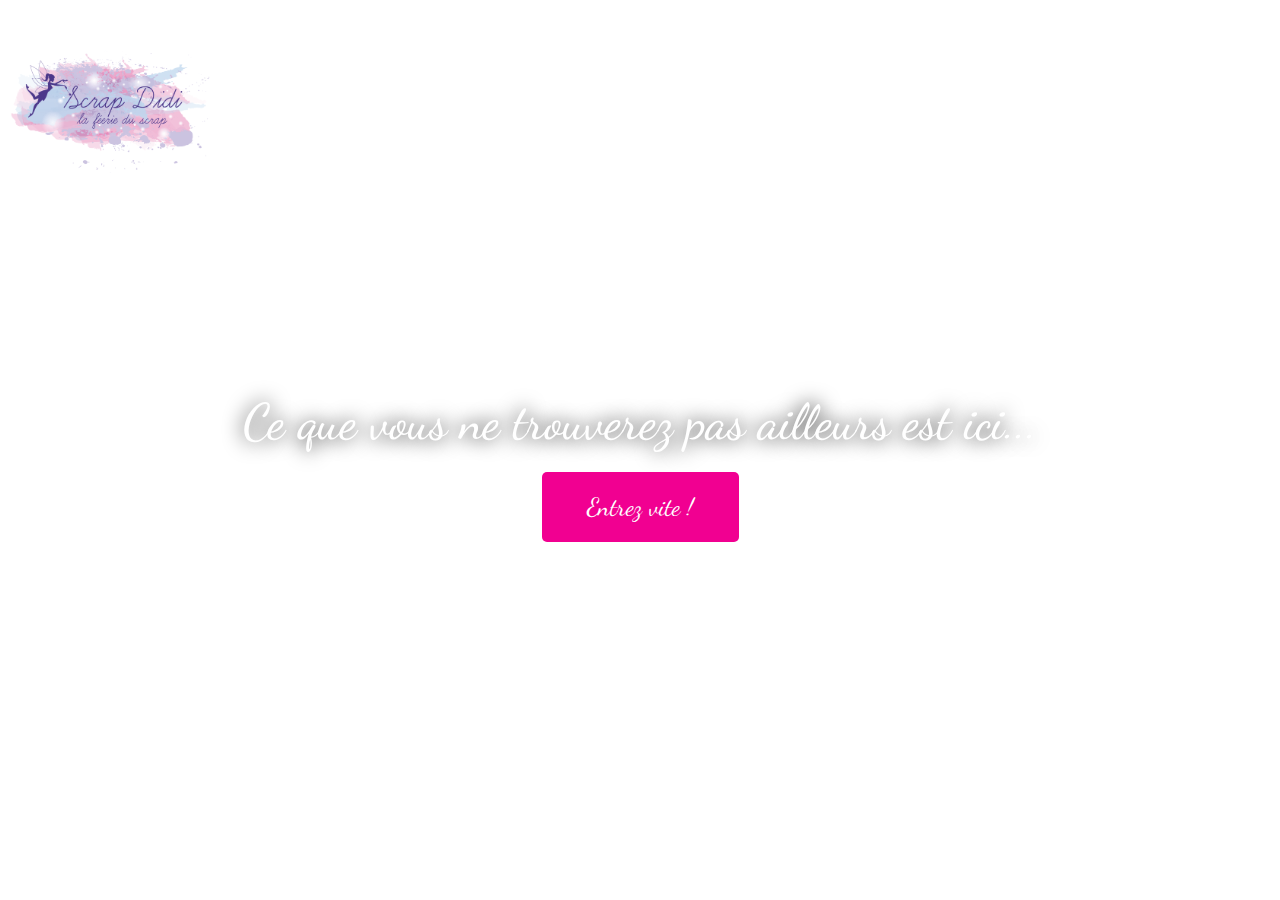
==== index.html @ 137b88b7 "Start to work on scrapdidi project with new tools" ====
<!DOCTYPE html>
<html lang="fr">
<head>
  <meta charset="UTF-8">
  <link href="https://fonts.googleapis.com/css?family=Dancing+Script" rel="stylesheet">
  <meta name="author" content="Marc DESROSIERS, Amandine VANNIEUWERBURGH">
  <link rel="stylesheet" href="http://fonts.googleapis.com/css?family=Open+Sans:400,300,700|Raleway:300,400,500,700">
  <link rel="stylesheet" href="https://maxcdn.bootstrapcdn.com/bootstrap/3.2.0/css/bootstrap.min.css">
  <link rel="stylesheet" href="https://maxcdn.bootstrapcdn.com/font-awesome/4.3.0/css/font-awesome.min.css">
  <link rel="stylesheet" href="css/style.css">
  <title>La féérie du scrap</title>
  <link rel="icon" type="image/png" href="media_site/logo-petit.png" />

  <script>
    (function(i,s,o,g,r,a,m){i['GoogleAnalyticsObject']=r;i[r]=i[r]||function(){
    (i[r].q=i[r].q||[]).push(arguments)},i[r].l=1*new Date();a=s.createElement(o),
    m=s.getElementsByTagName(o)[0];a.async=1;a.src=g;m.parentNode.insertBefore(a,m)
    })(window,document,'script','//www.google-analytics.com/analytics.js','ga');

    ga('create', 'UA-43495311-4', 'auto');
    ga('send', 'pageview');

  </script>
</head>

<body>
  <div class="banner">
    <a href="produits.php" class="banner-picture-white-background">
      <img src="css/media_css/fond.png" class="banner-picture">
    </a>
    <div class="element-center">
      <h3>Ce que vous ne trouverez pas ailleurs est ici...</h3>
      <a href="produits.php" class="btn-go">Entrez vite !</a>
    </div>
  </div>
  <script src="https://ajax.googleapis.com/ajax/libs/jquery/1.11.1/jquery.min.js"></script>
  <script src="https://maxcdn.bootstrapcdn.com/bootstrap/3.2.0/js/bootstrap.min.js"></script>
</body>
</html>
---- css/style.css ----
/*import style from differents css sheets*/
@import url(components/avatar.css);
@import url(components/banner.css);
@import url(components/banner-animation.css);
@import url(components/buttons.css);
@import url(components/fonts.css);
@import url(components/nouveautes-content.css);
@import url(components/picto.css);
@import url(components/promotions-content.css);
@import url("components/titre-content.css");
@import url("components/titre-et-recherche.css");
@import url("components/top-vente-content.css");
@import url("components/trait-home.css");


/*Declaration of CSS's variables*/
:root
{
  --main_background_color:#000000;/*None use*/
  --main_bg_color_blue:#CEE3F6;/*Use in background of differents div- intial color : #CEE3F6*/
  --main_bg_color_pink:#F7D1F6;/*Use for the background of differentss -  intial color : #CEE3F6 div*/
  --main_color_blue_dark:#4c378a;/*Use for font and border-initial color : #4c378a*/
  --main_color_grey_border:#ebebeb;/*use for borders-intial color : #ebebeb*/
  --main_color_pink_border:#F7D1F6; /*Use for borders with background blue*/

  /*Warning : css's variables are not disponible with IE*/
  /*need to continue to replace other color by css's variables*/
}
  /*Quelques spécifications pour la Home page permettant de basculer sur le site en php*/
  #htmlHP {
    background-color:var(--main_background_color);
  }

  #HPContent {
    width:100%;
  }

  #logoHP {
    width:100%;
  }

  #videoHP {
    width:100%;
  }

  /*Modification des autres que div*/
  #htmlSite {
    background-image:url("media_css/fond3.png");
  }

  p {
    font-family: "dancing script", fantasy, sans-serif;
    margin:0;
    font-size: 1.4em;
  }

/*
 * Ajouter une mise en forme du texte placeholder dans les blocs input
 */
  input
  {
    font-family: "dancing script", fantasy, sans-serif;
    font-size: 1em;
  }

  ul
  {
    margin:0;

  }

  a:link
  {
    text-decoration: none
  }


  #zone_md
  {
      margin: 0 auto;
      width: 100%;/*02032016*/
      min-width:1008px;

  }

  #zone_mdcontenu {
    /*background :#FF1493 ;*/
  }
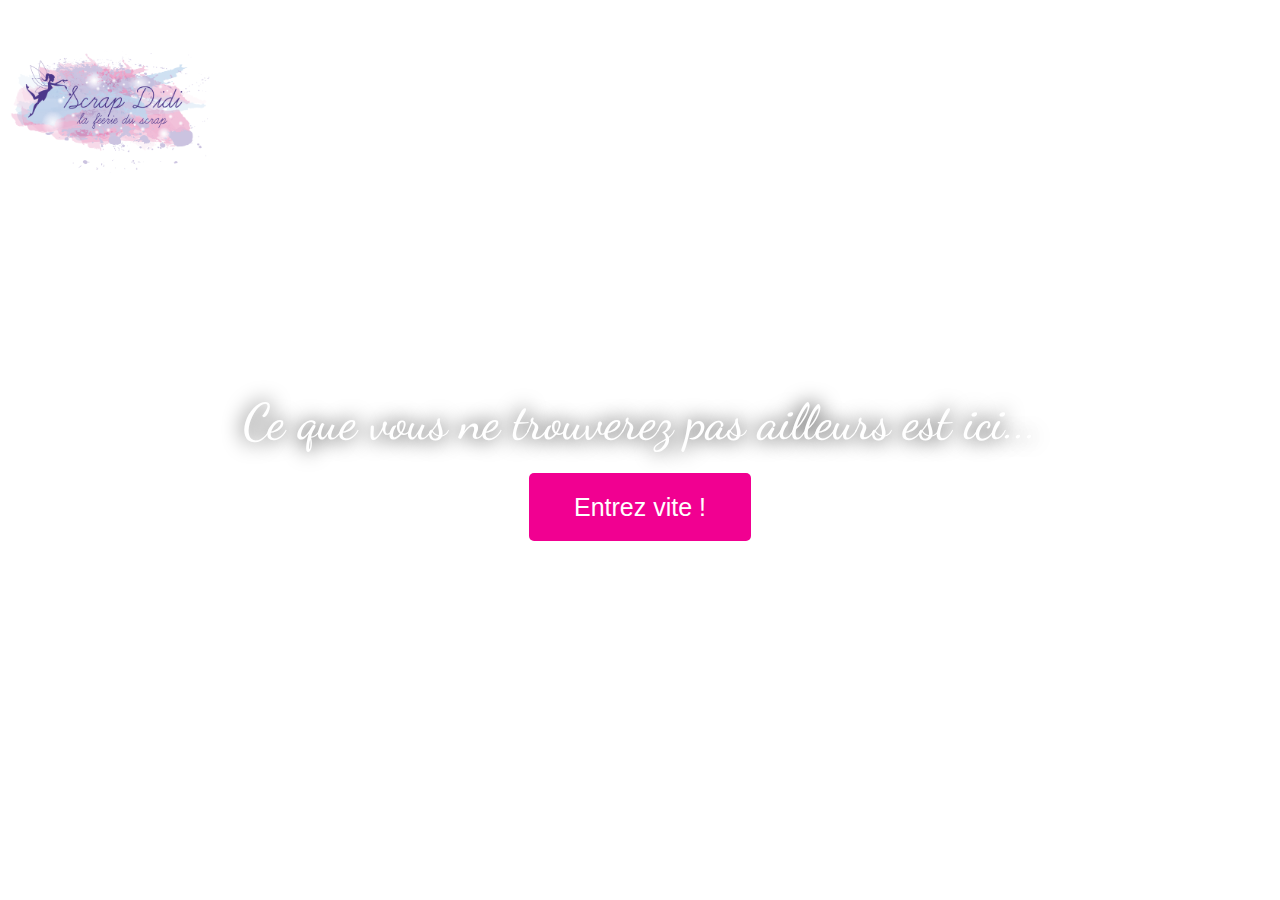
==== commit 70976e91: "save information of shipping on sessions variables" ====
--- a/index.html
+++ b/index.html
@@ -28,12 +28,13 @@
     <a href="produits.php" class="banner-picture-white-background">
       <img src="css/media_css/fond.png" class="banner-picture">
     </a>
-    <div class="element-center">
+    <div class="element-center first-page-text">
       <h3>Ce que vous ne trouverez pas ailleurs est ici...</h3>
       <a href="produits.php" class="btn-go">Entrez vite !</a>
     </div>
   </div>
-  <script src="https://ajax.googleapis.com/ajax/libs/jquery/1.11.1/jquery.min.js"></script>
+<!--   <script src="https://ajax.googleapis.com/ajax/libs/jquery/1.11.1/jquery.min.js"></script> -->
+   <script src="https://code.jquery.com/jquery-2.2.4.js" integrity="sha256-iT6Q9iMJYuQiMWNd9lDyBUStIq/8PuOW33aOqmvFpqI=" crossorigin="anonymous"></script>
   <script src="https://maxcdn.bootstrapcdn.com/bootstrap/3.2.0/js/bootstrap.min.js"></script>
 </body>
 </html>
--- a/css/style.css
+++ b/css/style.css
@@ -1,16 +1,29 @@
 /*import style from differents css sheets*/
 @import url(components/avatar.css);
+@import url(components/banner-animation.css);
 @import url(components/banner.css);
-@import url(components/banner-animation.css);
 @import url(components/buttons.css);
+@import url(components/card.css);
+@import url(components/features.css);
 @import url(components/fonts.css);
+@import url(components/footer.css);
+@import url(components/header_menu.css);
+@import url(components/modal.css);
+@import url(components/news.css);
 @import url(components/nouveautes-content.css);
 @import url(components/picto.css);
+@import url(components/product-card.css);
 @import url(components/promotions-content.css);
 @import url("components/titre-content.css");
 @import url("components/titre-et-recherche.css");
 @import url("components/top-vente-content.css");
 @import url("components/trait-home.css");
+@import url("components/order_detail.css");
+@import url("components/account.css");
+@import url("components/div_fixed_var_dump.css");
+@import url("components/basket.css");
+@import url("components/shipping.css");
+@import url("components/payement.css");
 
 
 /*Declaration of CSS's variables*/
@@ -21,7 +34,9 @@
   --main_bg_color_pink:#F7D1F6;/*Use for the background of differentss -  intial color : #CEE3F6 div*/
   --main_color_blue_dark:#4c378a;/*Use for font and border-initial color : #4c378a*/
   --main_color_grey_border:#ebebeb;/*use for borders-intial color : #ebebeb*/
+  --main_color_grayer_border:#AAA;
   --main_color_pink_border:#F7D1F6; /*Use for borders with background blue*/
+  --main_color_pink_active:#f10091;
 
   /*Warning : css's variables are not disponible with IE*/
   /*need to continue to replace other color by css's variables*/
@@ -49,9 +64,9 @@
   }
 
   p {
-    font-family: "dancing script", fantasy, sans-serif;
+    font-family: arial, sans-serif;
     margin:0;
-    font-size: 1.4em;
+    font-size: 14px;
   }
 
 /*
@@ -59,8 +74,8 @@
  */
   input
   {
-    font-family: "dancing script", fantasy, sans-serif;
-    font-size: 1em;
+    font-family: arial, sans-serif;
+    font-size: 14px;
   }
 
   ul
@@ -69,9 +84,15 @@
 
   }
 
+  a
+  {
+    font-family: arial, sans-serif;
+  }
+
   a:link
   {
     text-decoration: none
+
   }
 
 
